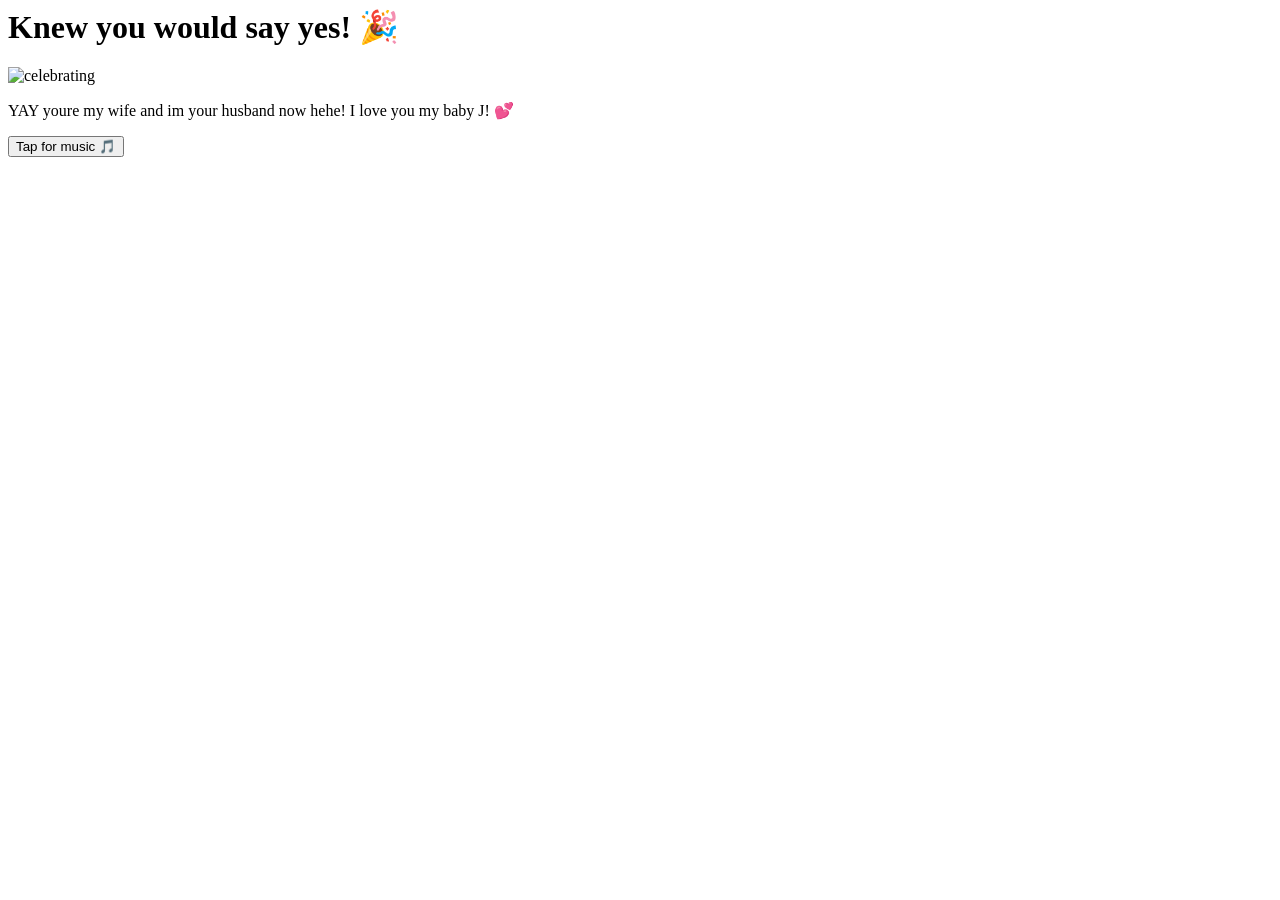
==== yes.html @ 63db5fa8 "Update yes.html" ====
<script src="https://www.youtube.com/iframe_api"></script>
<!DOCTYPE html>
<html lang="en">
<head>
    <meta charset="UTF-8">
    <meta name="viewport" content="width=device-width, initial-scale=1.0">
    <title>Yay! 🎉</title>
    <link rel="preconnect" href="https://fonts.googleapis.com">
    <link href="https://fonts.googleapis.com/css2?family=Nunito:wght@400;700;800;900&display=swap" rel="stylesheet">
    <link rel="stylesheet" href="style.css">
    <script src="https://cdn.jsdelivr.net/npm/canvas-confetti@1.9.2/dist/confetti.browser.min.js"></script>
</head>
<body>
    <div class="hearts-bg"></div>

    <div class="container yes-container">
        <h1 class="yes-title">Knew you would say yes! 🎉</h1>

        <div class="gif-container">
            <img id="cat-gif" src="https://media.tenor.com/eNHbizSfVb0AAAAj/lovemode-cute.gif" alt="celebrating">
        </div>

        <p class="yes-message">YAY youre my wife and im your husband now hehe! I love you my baby J! 💕</p>
    </div>

<audio id="bg-music" loop>
  <source src="music/dandelions.mp3" type="audio/mpeg">
</audio>
    
<button id="music-toggle">Tap for music 🎵</button>
    <script src="https://www.youtube.com/iframe_api"></script>
    <script src="yes-script.js"></script>
</body>
</html>
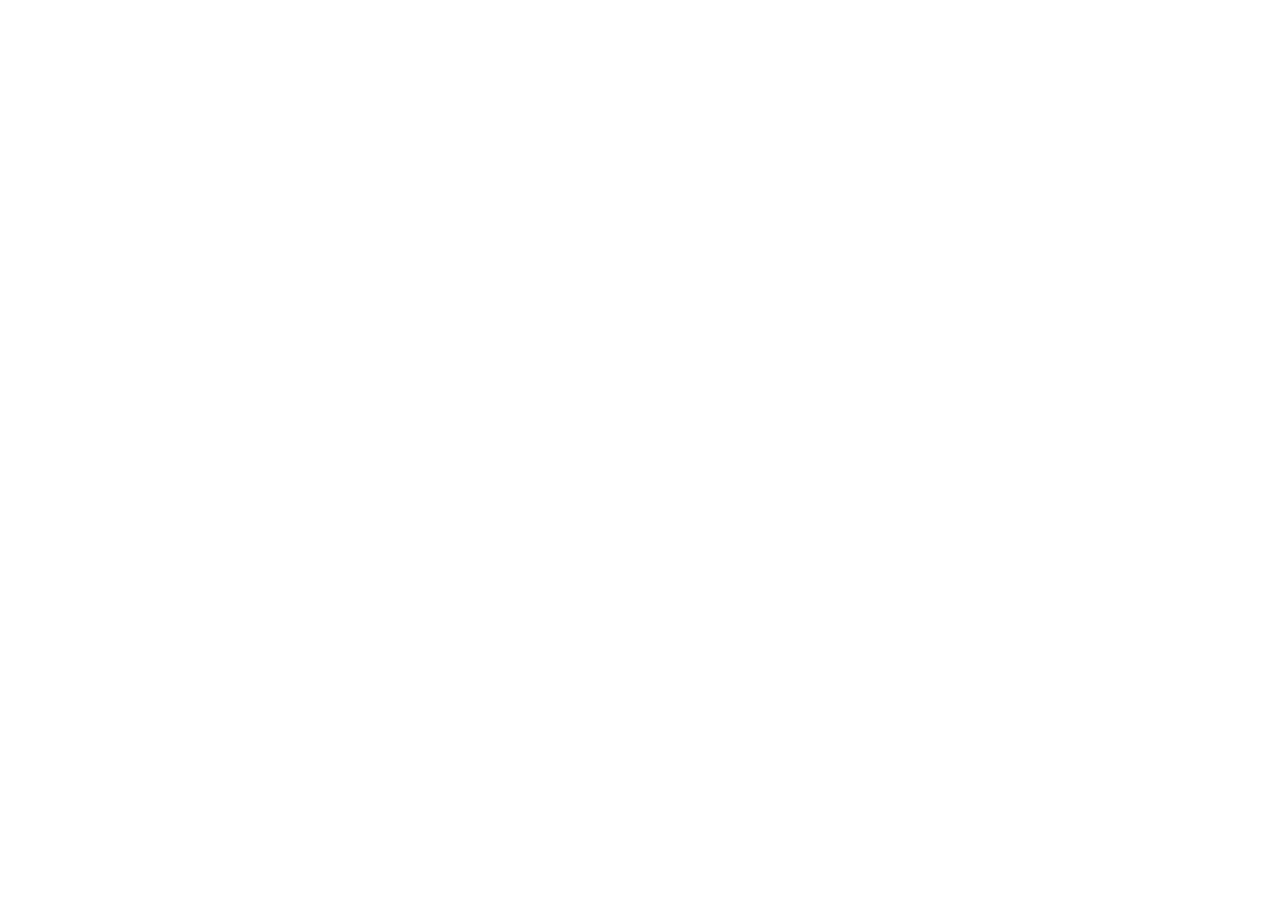
==== commit bb72a412: "Update yes.html" ====
--- a/yes.html
+++ b/yes.html
@@ -1,14 +1,5 @@
-<script src="https://www.youtube.com/iframe_api"></script>
-<!DOCTYPE html>
-<html lang="en">
-<head>
-    <meta charset="UTF-8">
-    <meta name="viewport" content="width=device-width, initial-scale=1.0">
-    <title>Yay! 🎉</title>
-    <link rel="preconnect" href="https://fonts.googleapis.com">
-    <link href="https://fonts.googleapis.com/css2?family=Nunito:wght@400;700;800;900&display=swap" rel="stylesheet">
-    <link rel="stylesheet" href="style.css">
-    <script src="https://cdn.jsdelivr.net/npm/canvas-confetti@1.9.2/dist/confetti.browser.min.js"></script>
+<script src="/music/dandelions.mp3" type="audio/mpeg">
+
 </head>
 <body>
     <div class="hearts-bg"></div>
@@ -28,7 +19,7 @@
 </audio>
     
 <button id="music-toggle">Tap for music 🎵</button>
-    <script src="https://www.youtube.com/iframe_api"></script>
+    <script src="/music/dandelions.mp3"></script>
     <script src="yes-script.js"></script>
 </body>
 </html>
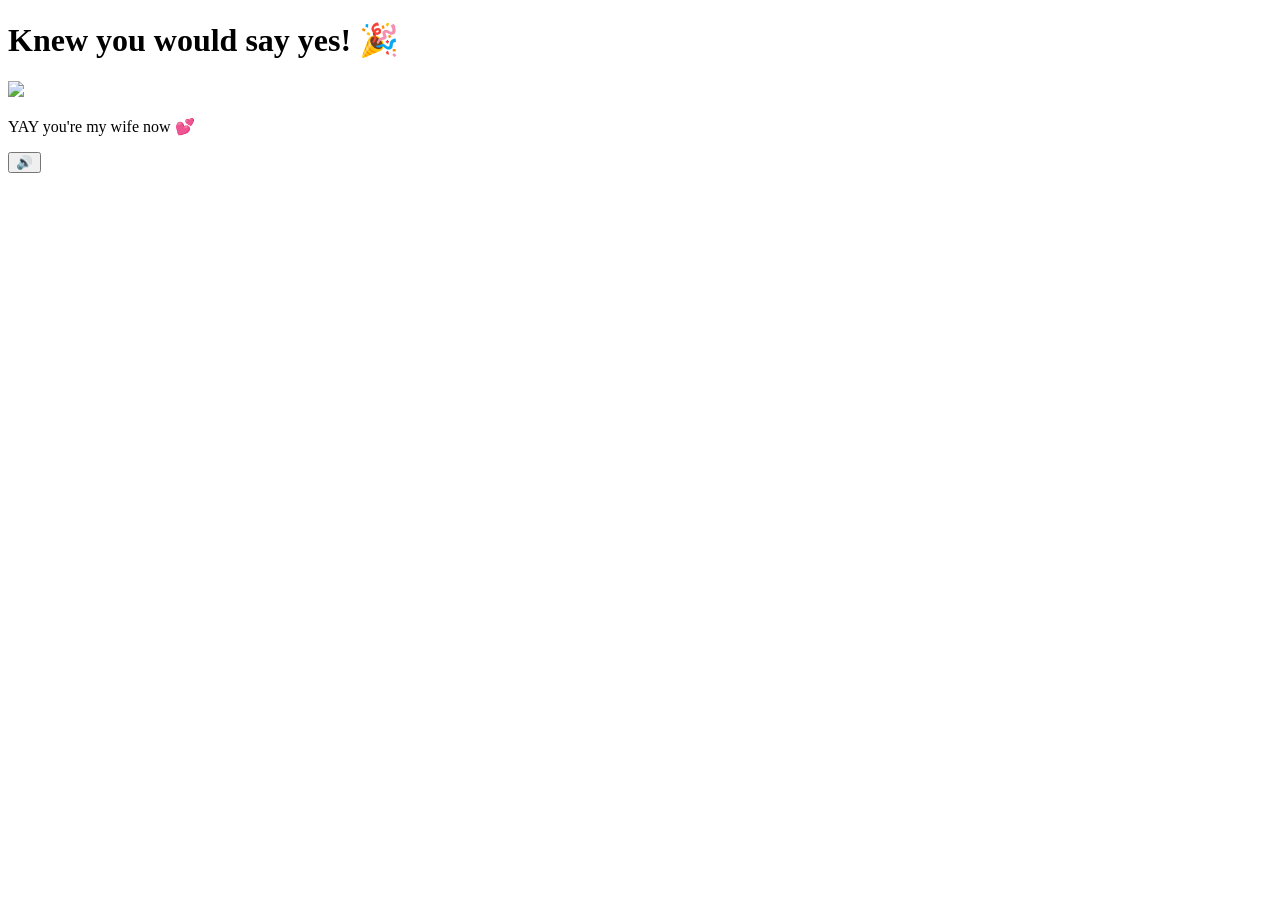
==== commit d6155178: "Update yes.html" ====
--- a/yes.html
+++ b/yes.html
@@ -1,25 +1,27 @@
-<script src="/music/dandelions.mp3" type="audio/mpeg">
-
+<!DOCTYPE html>
+<html lang="en">
+<head>
+    <meta charset="UTF-8">
+    <title>Yay!</title>
+    <link rel="stylesheet" href="style.css">
 </head>
 <body>
-    <div class="hearts-bg"></div>
 
-    <div class="container yes-container">
-        <h1 class="yes-title">Knew you would say yes! 🎉</h1>
+<div class="container yes-container">
+    <h1>Knew you would say yes! 🎉</h1>
 
-        <div class="gif-container">
-            <img id="cat-gif" src="https://media.tenor.com/eNHbizSfVb0AAAAj/lovemode-cute.gif" alt="celebrating">
-        </div>
+    <img src="https://media.tenor.com/eNHbizSfVb0AAAAj/lovemode-cute.gif">
 
-        <p class="yes-message">YAY youre my wife and im your husband now hehe! I love you my baby J! 💕</p>
-    </div>
+    <p>YAY you're my wife now 💕</p>
+</div>
 
 <audio id="bg-music" loop>
   <source src="music/dandelions.mp3" type="audio/mpeg">
 </audio>
-    
-<button id="music-toggle">Tap for music 🎵</button>
-    <script src="/music/dandelions.mp3"></script>
-    <script src="yes-script.js"></script>
+
+<button id="music-toggle" onclick="toggleMusic()">🔊</button>
+
+<script src="yes-script.js"></script>
+
 </body>
 </html>
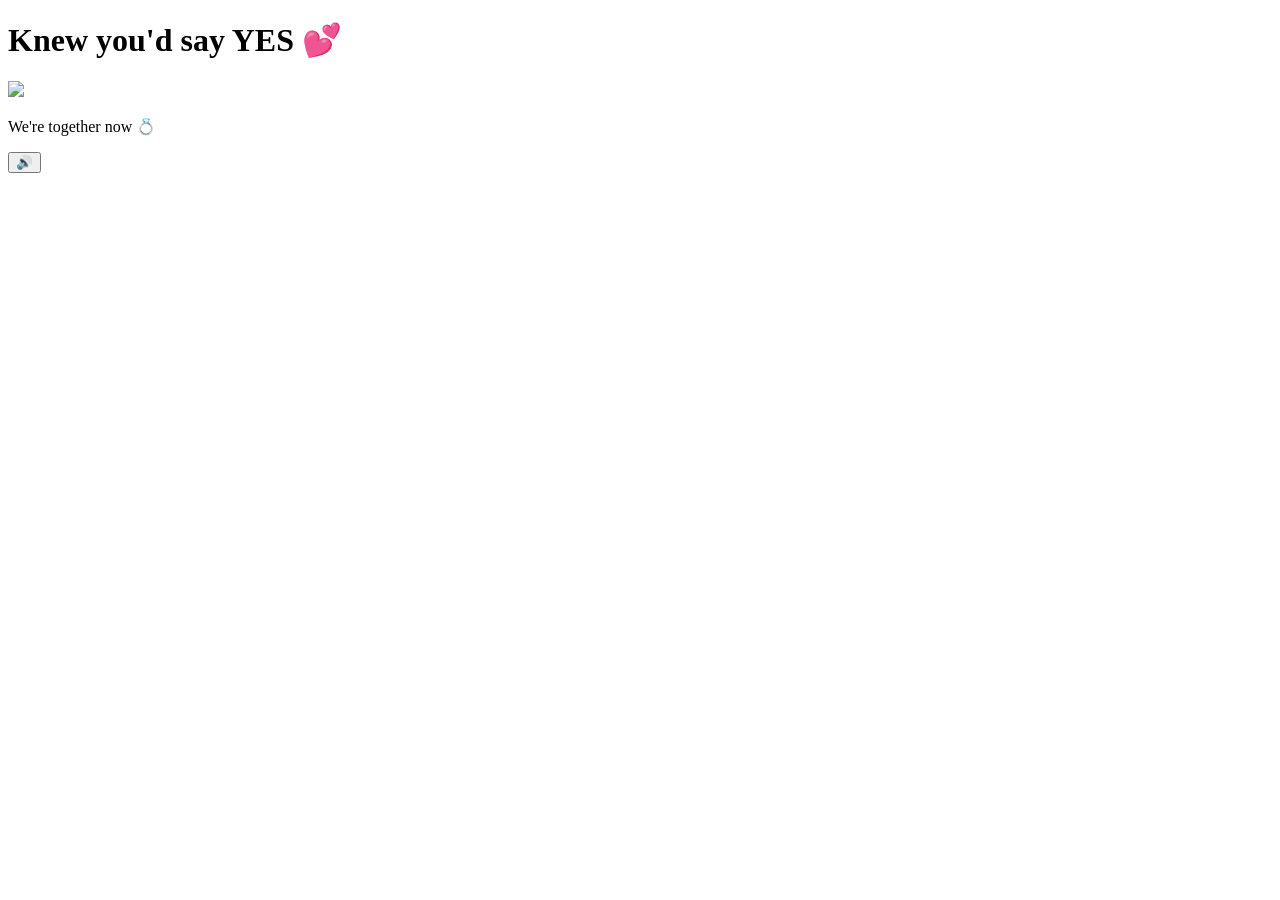
==== commit f9c6ed71: "Update yes.html" ====
--- a/yes.html
+++ b/yes.html
@@ -2,17 +2,20 @@
 <html lang="en">
 <head>
     <meta charset="UTF-8">
-    <title>Yay!</title>
+    <title>Yay! 💕</title>
+
     <link rel="stylesheet" href="style.css">
+    <script src="https://cdn.jsdelivr.net/npm/canvas-confetti@1.9.2/dist/confetti.browser.min.js"></script>
 </head>
+
 <body>
 
 <div class="container yes-container">
-    <h1>Knew you would say yes! 🎉</h1>
+    <h1>Knew you'd say YES 💕</h1>
 
     <img src="https://media.tenor.com/eNHbizSfVb0AAAAj/lovemode-cute.gif">
 
-    <p>YAY you're my wife now 💕</p>
+    <p>We're together now 💍</p>
 </div>
 
 <audio id="bg-music" loop>
@@ -22,6 +25,5 @@
 <button id="music-toggle" onclick="toggleMusic()">🔊</button>
 
 <script src="yes-script.js"></script>
-
 </body>
 </html>
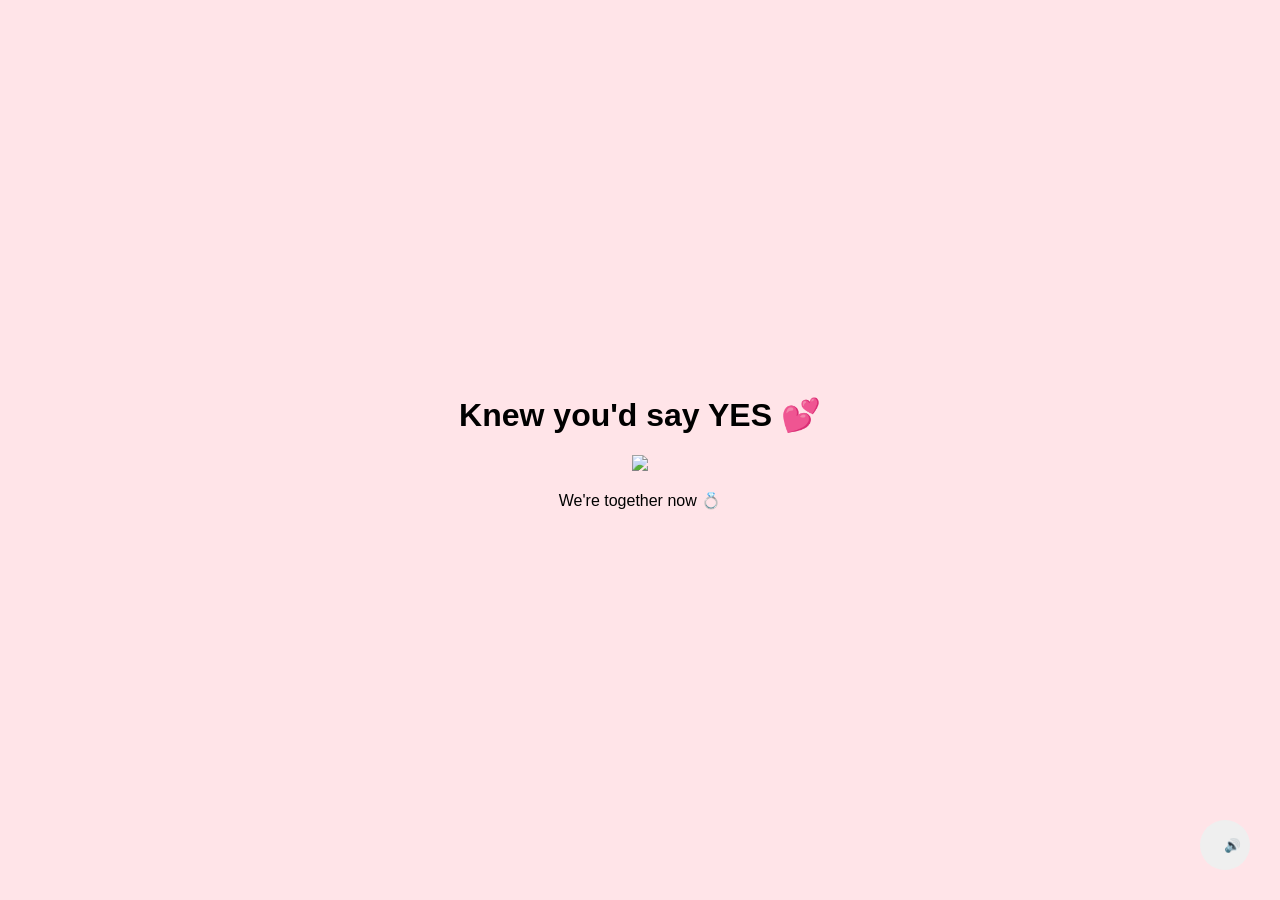
==== commit 67eba46b: "Update yes.html" ====
--- a/yes.html
+++ b/yes.html
@@ -19,7 +19,7 @@
 </div>
 
 <audio id="bg-music" loop>
-  <source src="music/dandelions.mp3" type="audio/mpeg">
+  <source src="audio/Ruth%20B%20-%20Dandelions%20%28Lyrics%29.mp3" type="audio/mpeg">
 </audio>
 
 <button id="music-toggle" onclick="toggleMusic()">🔊</button>
--- a/style.css
+++ b/style.css
@@ -0,0 +1,41 @@
+body {
+    margin: 0;
+    font-family: 'Nunito', sans-serif;
+    background: #ffe4e8;
+    display: flex;
+    justify-content: center;
+    align-items: center;
+    height: 100vh;
+}
+
+.container {
+    text-align: center;
+}
+
+button {
+    padding: 12px 24px;
+    margin: 10px;
+    border: none;
+    border-radius: 10px;
+    cursor: pointer;
+}
+
+#yes-btn {
+    background: #4caf50;
+    color: white;
+    font-size: 20px;
+}
+
+#no-btn {
+    background: #e74c3c;
+    color: white;
+}
+
+#music-toggle {
+    position: fixed;
+    bottom: 20px;
+    right: 20px;
+    border-radius: 50%;
+    width: 50px;
+    height: 50px;
+}
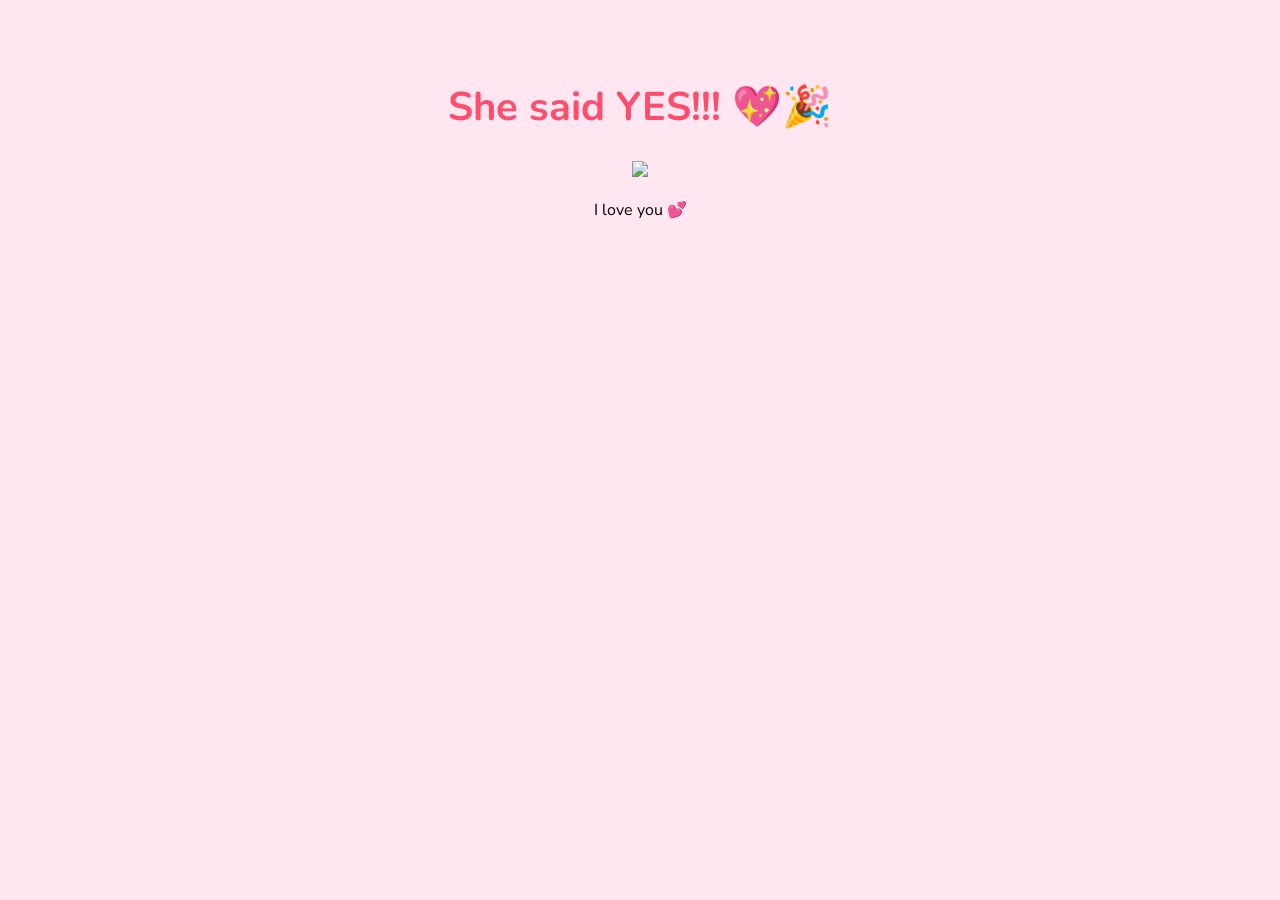
==== commit e7d69062: "Update yes.html" ====
--- a/yes.html
+++ b/yes.html
@@ -2,28 +2,24 @@
 <html lang="en">
 <head>
     <meta charset="UTF-8">
-    <title>Yay! 💕</title>
-
+    <title>YAY 💕</title>
+    <link href="https://fonts.googleapis.com/css2?family=Nunito:wght@700&display=swap" rel="stylesheet">
     <link rel="stylesheet" href="style.css">
-    <script src="https://cdn.jsdelivr.net/npm/canvas-confetti@1.9.2/dist/confetti.browser.min.js"></script>
 </head>
 
 <body>
 
-<div class="container yes-container">
-    <h1>Knew you'd say YES 💕</h1>
+<div class="container">
+    <h1>She said YES!!! 💖🎉</h1>
 
-    <img src="https://media.tenor.com/eNHbizSfVb0AAAAj/lovemode-cute.gif">
+    <img src="https://media.tenor.com/0AVbKGY_MxMAAAAC/cat-kiss.gif" width="300">
 
-    <p>We're together now 💍</p>
+    <p>I love you 💕</p>
 </div>
 
-<audio id="bg-music" loop>
-  <source src="audio/Ruth%20B%20-%20Dandelions%20%28Lyrics%29.mp3" type="audio/mpeg">
+<audio autoplay loop>
+    <source src="music/dandelions.mp3" type="audio/mpeg">
 </audio>
 
-<button id="music-toggle" onclick="toggleMusic()">🔊</button>
-
-<script src="yes-script.js"></script>
 </body>
 </html>
--- a/style.css
+++ b/style.css
@@ -1,41 +1,60 @@
 body {
     margin: 0;
     font-family: 'Nunito', sans-serif;
-    background: #ffe4e8;
-    display: flex;
-    justify-content: center;
-    align-items: center;
-    height: 100vh;
+    background: #ffe6f0;
+    overflow: hidden;
+    text-align: center;
 }
 
 .container {
-    text-align: center;
+    margin-top: 80px;
+}
+
+h1 {
+    font-size: 2.5rem;
+    color: #ff4d6d;
+}
+
+.gif-container img {
+    width: 250px;
+    border-radius: 20px;
+}
+
+.buttons {
+    margin-top: 20px;
 }
 
 button {
     padding: 12px 24px;
-    margin: 10px;
+    font-size: 18px;
     border: none;
     border-radius: 10px;
     cursor: pointer;
+    margin: 10px;
+    transition: 0.3s;
 }
 
 #yes-btn {
-    background: #4caf50;
+    background: #ff4d6d;
     color: white;
-    font-size: 20px;
 }
 
 #no-btn {
-    background: #e74c3c;
-    color: white;
+    background: #ccc;
 }
 
 #music-toggle {
     position: fixed;
     bottom: 20px;
     right: 20px;
+    font-size: 22px;
+    background: white;
     border-radius: 50%;
-    width: 50px;
-    height: 50px;
+    padding: 10px;
 }
+
+#tease-toast {
+    margin-top: 20px;
+    font-size: 18px;
+    color: #ff4d6d;
+}
